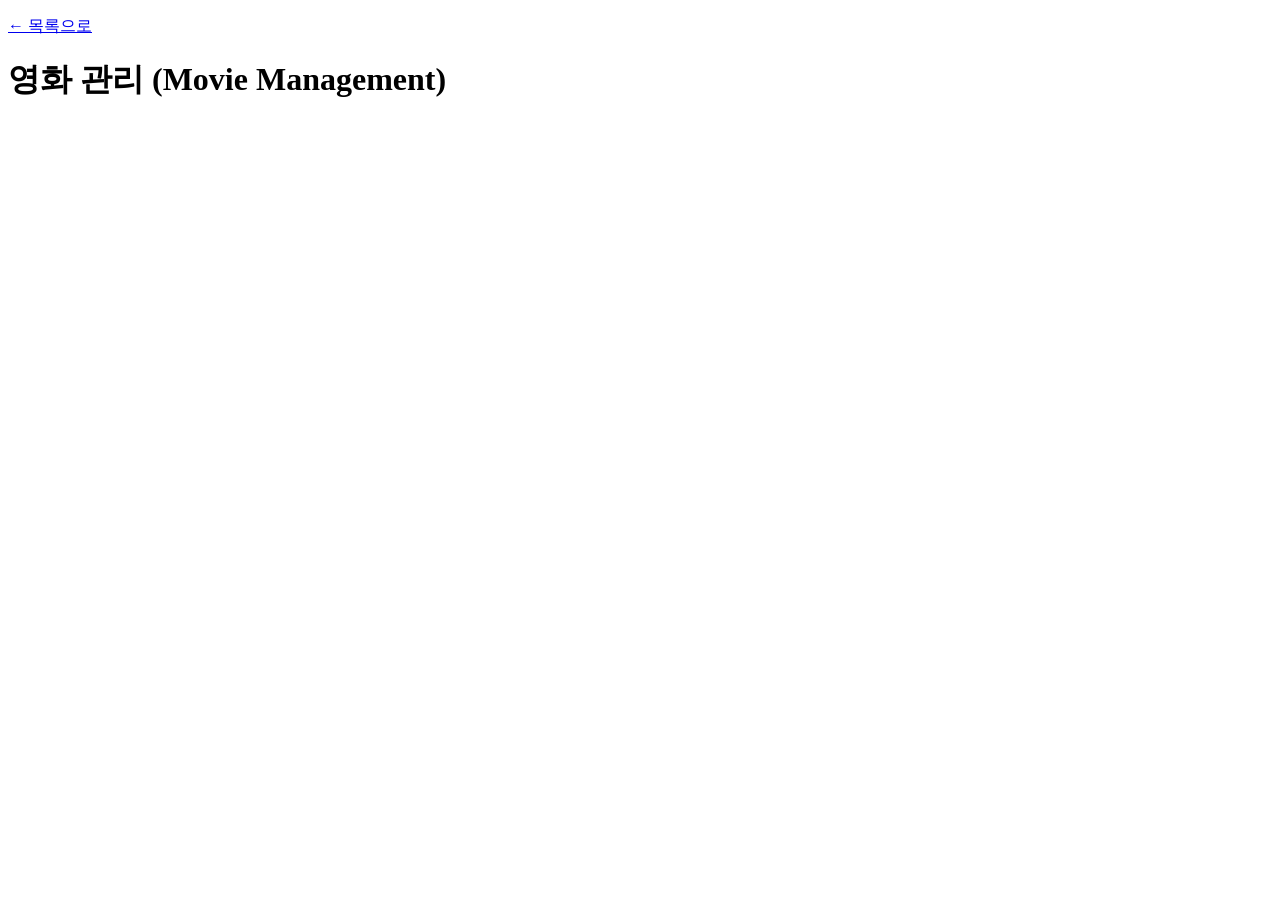
==== crud.html @ fccaa39d "Create initial file skeletons for assign05 Co-Authored-By: Claude Sonnet 5 <noreply@anthropic.com>" ====
<!DOCTYPE html>
<html lang="ko">
<head>
  <meta charset="UTF-8">
  <meta name="viewport" content="width=device-width, initial-scale=1.0">
  <title>Simple CRUD Service - Movie Management</title>
  <link rel="stylesheet" href="style.css">
</head>
<body>
  <p><a href="index.html">&larr; 목록으로</a></p>
  <h1>영화 관리 (Movie Management)</h1>
</body>
</html>
---- style.css ----
/* assign05 공통 스타일 - 단계별로 채워나갑니다 */
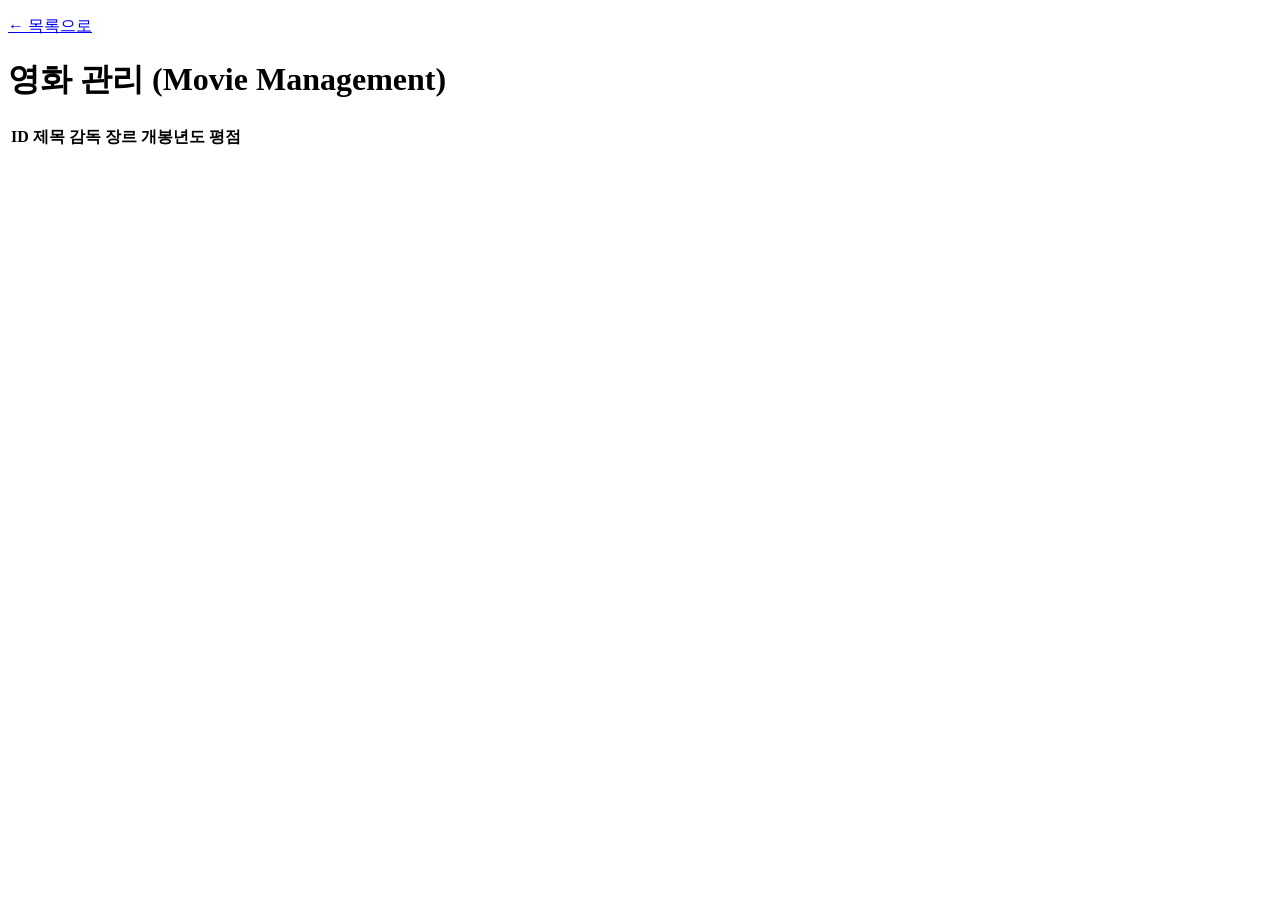
==== commit d7e0dc22: "Add initial movie array data (5 fields + id) Co-Authored-By: Claude Sonnet 5 <noreply@anthropic.com>" ====
--- a/crud.html
+++ b/crud.html
@@ -9,5 +9,32 @@
 <body>
   <p><a href="index.html">&larr; 목록으로</a></p>
   <h1>영화 관리 (Movie Management)</h1>
+
+  <table id="movieTable">
+    <thead>
+      <tr>
+        <th>ID</th>
+        <th>제목</th>
+        <th>감독</th>
+        <th>장르</th>
+        <th>개봉년도</th>
+        <th>평점</th>
+      </tr>
+    </thead>
+    <tbody id="movieTableBody">
+      <!-- render()로 채워짐 -->
+    </tbody>
+  </table>
+
+  <script>
+    // Database 대신 배열을 데이터 저장소로 사용한다.
+    let movies = [
+      { id: 1, title: "인터스텔라", director: "크리스토퍼 놀란", genre: "SF", year: 2014, rating: 9.0 },
+      { id: 2, title: "기생충", director: "봉준호", genre: "드라마", year: 2019, rating: 9.2 },
+      { id: 3, title: "라라랜드", director: "데이미언 셔젤", genre: "드라마", year: 2016, rating: 8.5 },
+    ];
+
+    let nextId = movies.length + 1;
+  </script>
 </body>
 </html>
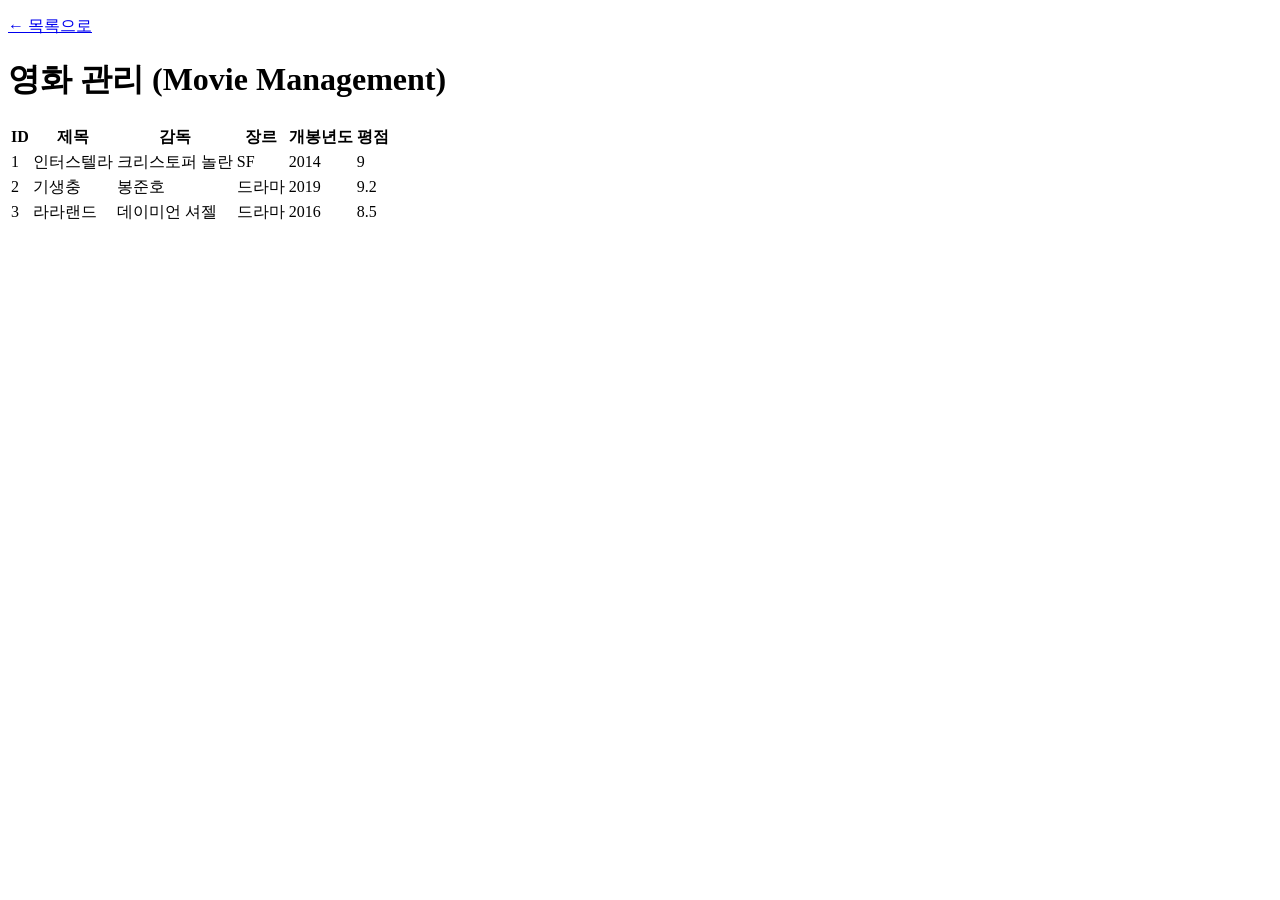
==== commit ab2f00c0: "Implement render function to display movie list on page load Co-Authored-By: Claude Sonnet 5 <norepl" ====
--- a/crud.html
+++ b/crud.html
@@ -35,6 +35,29 @@
     ];
 
     let nextId = movies.length + 1;
+
+    // 배열(movies)의 내용을 테이블에 다시 그려주는 함수.
+    // 데이터가 바뀔 때마다(추가/수정/삭제 후) 이 함수를 다시 호출한다.
+    function render() {
+      const tbody = document.getElementById("movieTableBody");
+      tbody.innerHTML = "";
+
+      movies.forEach(function (movie) {
+        const tr = document.createElement("tr");
+        tr.innerHTML =
+          "<td>" + movie.id + "</td>" +
+          "<td>" + movie.title + "</td>" +
+          "<td>" + movie.director + "</td>" +
+          "<td>" + movie.genre + "</td>" +
+          "<td>" + movie.year + "</td>" +
+          "<td>" + movie.rating + "</td>";
+        tbody.appendChild(tr);
+      });
+    }
+
+    window.onload = function () {
+      render();
+    };
   </script>
 </body>
 </html>
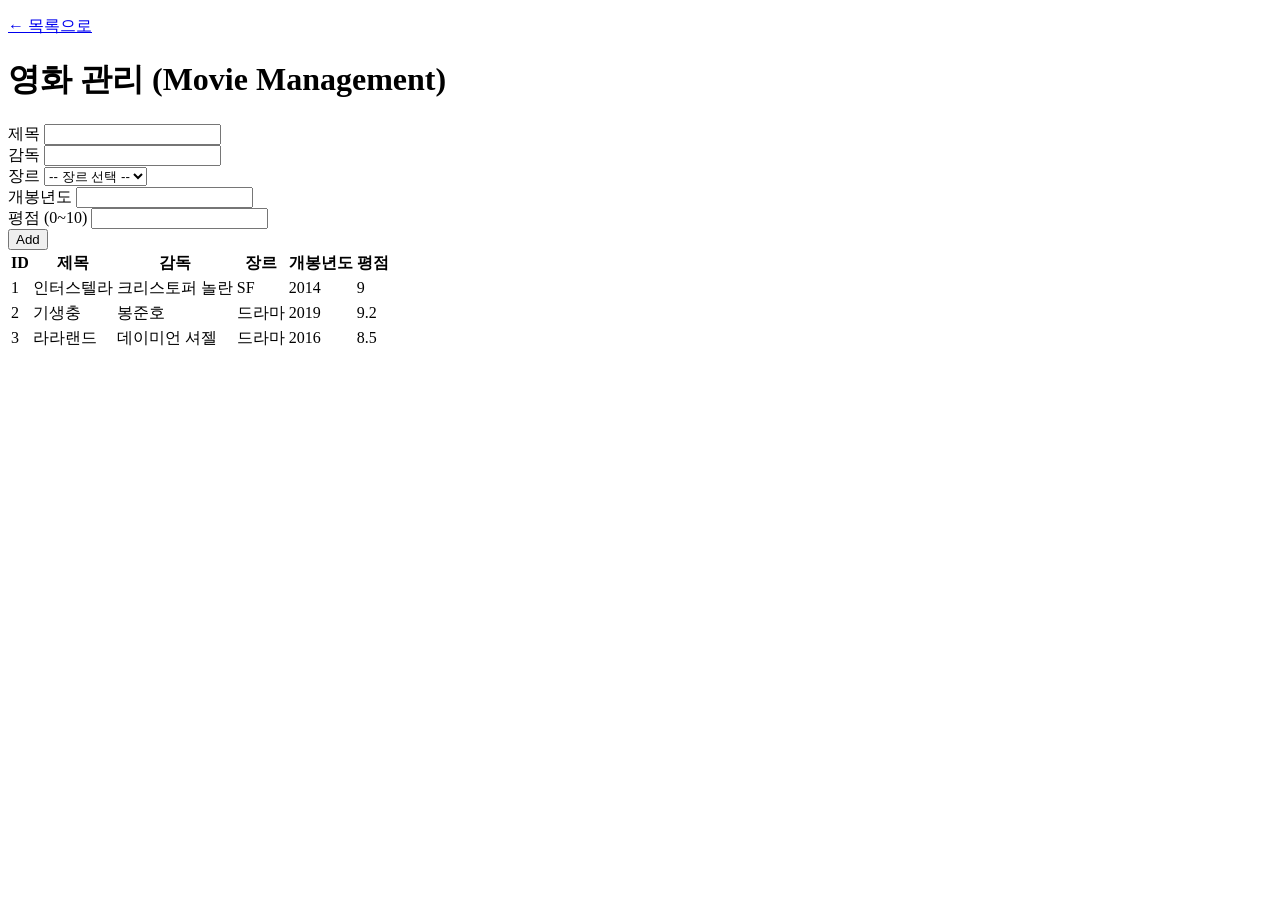
==== commit 5e81cc42: "Implement create function: add form and push to movies array Co-Authored-By: Claude Sonnet 5 <norepl" ====
--- a/crud.html
+++ b/crud.html
@@ -9,6 +9,38 @@
 <body>
   <p><a href="index.html">&larr; 목록으로</a></p>
   <h1>영화 관리 (Movie Management)</h1>
+
+  <form id="movieForm">
+    <div class="form-row">
+      <label for="title">제목</label>
+      <input type="text" id="title" name="title">
+    </div>
+    <div class="form-row">
+      <label for="director">감독</label>
+      <input type="text" id="director" name="director">
+    </div>
+    <div class="form-row">
+      <label for="genre">장르</label>
+      <select id="genre" name="genre">
+        <option value="">-- 장르 선택 --</option>
+        <option value="액션">액션</option>
+        <option value="드라마">드라마</option>
+        <option value="코미디">코미디</option>
+        <option value="SF">SF</option>
+        <option value="애니메이션">애니메이션</option>
+      </select>
+    </div>
+    <div class="form-row">
+      <label for="year">개봉년도</label>
+      <input type="number" id="year" name="year">
+    </div>
+    <div class="form-row">
+      <label for="rating">평점 (0~10)</label>
+      <input type="number" id="rating" name="rating" step="0.1">
+    </div>
+
+    <button type="submit" id="submitBtn">Add</button>
+  </form>
 
   <table id="movieTable">
     <thead>
@@ -55,6 +87,35 @@
       });
     }
 
+    const form = document.getElementById("movieForm");
+
+    // Form 제출 시 movies 배열에 데이터를 추가(push)하고 화면을 다시 그린다.
+    form.addEventListener("submit", function (e) {
+      e.preventDefault(); // 기본 submit(새로고침) 막기
+
+      const title = form.title.value.trim();
+      const director = form.director.value.trim();
+      const genre = form.genre.value;
+      const year = form.year.value;
+      const rating = form.rating.value;
+
+      const newMovie = {
+        id: nextId,
+        title: title,
+        director: director,
+        genre: genre,
+        year: Number(year),
+        rating: Number(rating),
+      };
+
+      movies.push(newMovie);
+      nextId++;
+
+      render();
+      form.reset();
+      form.title.focus();
+    });
+
     window.onload = function () {
       render();
     };
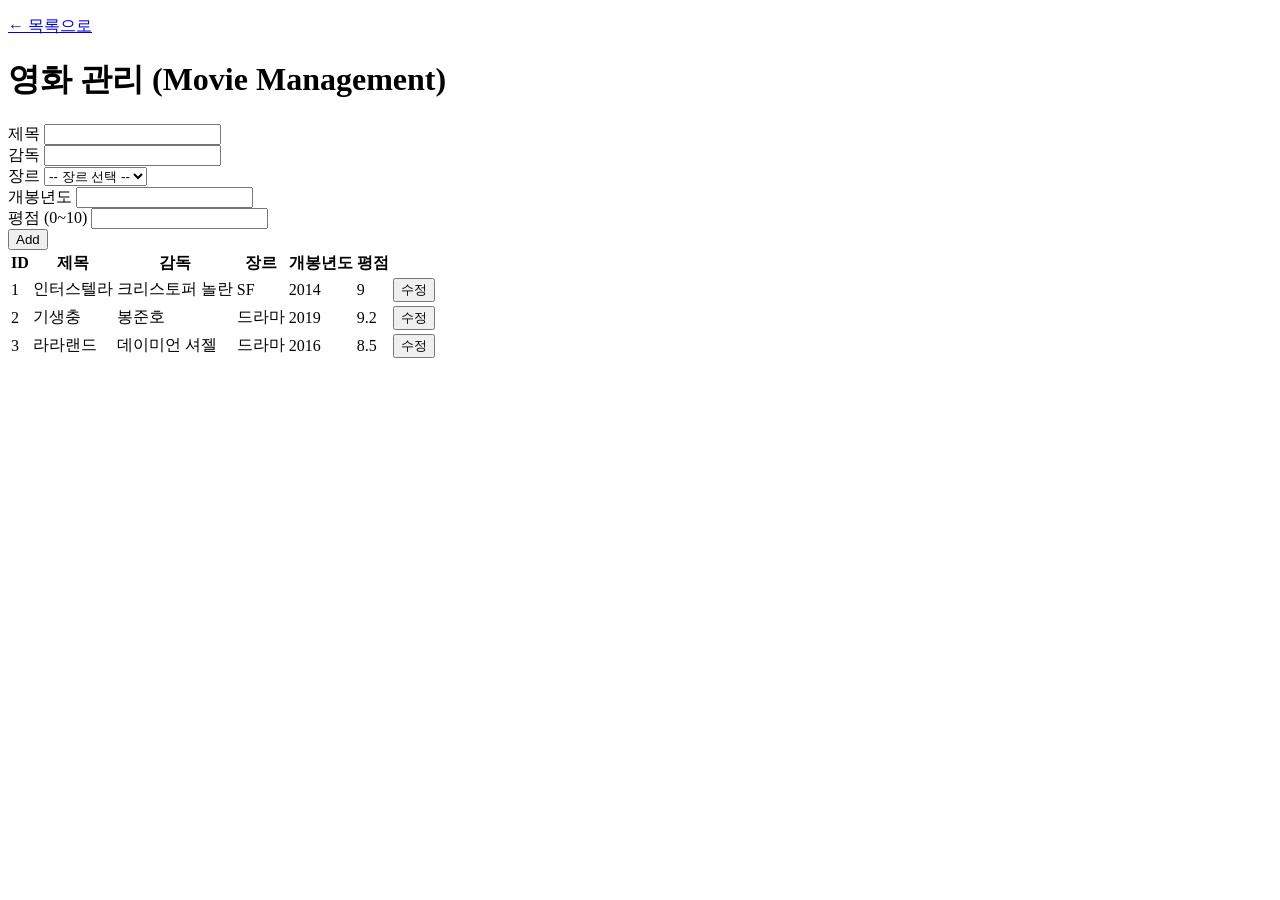
==== commit 5bd632fb: "Implement update function: edit button fills form and saves changes Co-Authored-By: Claude Sonnet 5 " ====
--- a/crud.html
+++ b/crud.html
@@ -51,6 +51,7 @@
         <th>장르</th>
         <th>개봉년도</th>
         <th>평점</th>
+        <th></th>
       </tr>
     </thead>
     <tbody id="movieTableBody">
@@ -82,14 +83,37 @@
           "<td>" + movie.director + "</td>" +
           "<td>" + movie.genre + "</td>" +
           "<td>" + movie.year + "</td>" +
-          "<td>" + movie.rating + "</td>";
+          "<td>" + movie.rating + "</td>" +
+          "<td><button onclick=\"startEdit(" + movie.id + ")\">수정</button></td>";
         tbody.appendChild(tr);
       });
     }
 
     const form = document.getElementById("movieForm");
+    const submitBtn = document.getElementById("submitBtn");
 
-    // Form 제출 시 movies 배열에 데이터를 추가(push)하고 화면을 다시 그린다.
+    // null이면 "추가 모드", 숫자가 들어있으면 "그 id를 수정하는 중"이라는 뜻.
+    let editingId = null;
+
+    // [수정] 버튼 클릭 시: 해당 영화를 find()로 찾아서 Form에 값을 채워준다.
+    function startEdit(id) {
+      const movie = movies.find(function (m) {
+        return m.id === id;
+      });
+      if (!movie) return;
+
+      form.title.value = movie.title;
+      form.director.value = movie.director;
+      form.genre.value = movie.genre;
+      form.year.value = movie.year;
+      form.rating.value = movie.rating;
+
+      editingId = id;
+      submitBtn.innerText = "저장";
+      form.title.focus();
+    }
+
+    // Form 제출 시: editingId가 있으면 수정, 없으면 추가(push).
     form.addEventListener("submit", function (e) {
       e.preventDefault(); // 기본 submit(새로고침) 막기
 
@@ -99,17 +123,32 @@
       const year = form.year.value;
       const rating = form.rating.value;
 
-      const newMovie = {
-        id: nextId,
-        title: title,
-        director: director,
-        genre: genre,
-        year: Number(year),
-        rating: Number(rating),
-      };
+      if (editingId !== null) {
+        // 수정 모드: find()로 배열 안의 해당 객체를 찾아서 값만 바꿔준다.
+        const movie = movies.find(function (m) {
+          return m.id === editingId;
+        });
+        movie.title = title;
+        movie.director = director;
+        movie.genre = genre;
+        movie.year = Number(year);
+        movie.rating = Number(rating);
 
-      movies.push(newMovie);
-      nextId++;
+        editingId = null;
+        submitBtn.innerText = "Add";
+      } else {
+        // 추가 모드
+        const newMovie = {
+          id: nextId,
+          title: title,
+          director: director,
+          genre: genre,
+          year: Number(year),
+          rating: Number(rating),
+        };
+        movies.push(newMovie);
+        nextId++;
+      }
 
       render();
       form.reset();
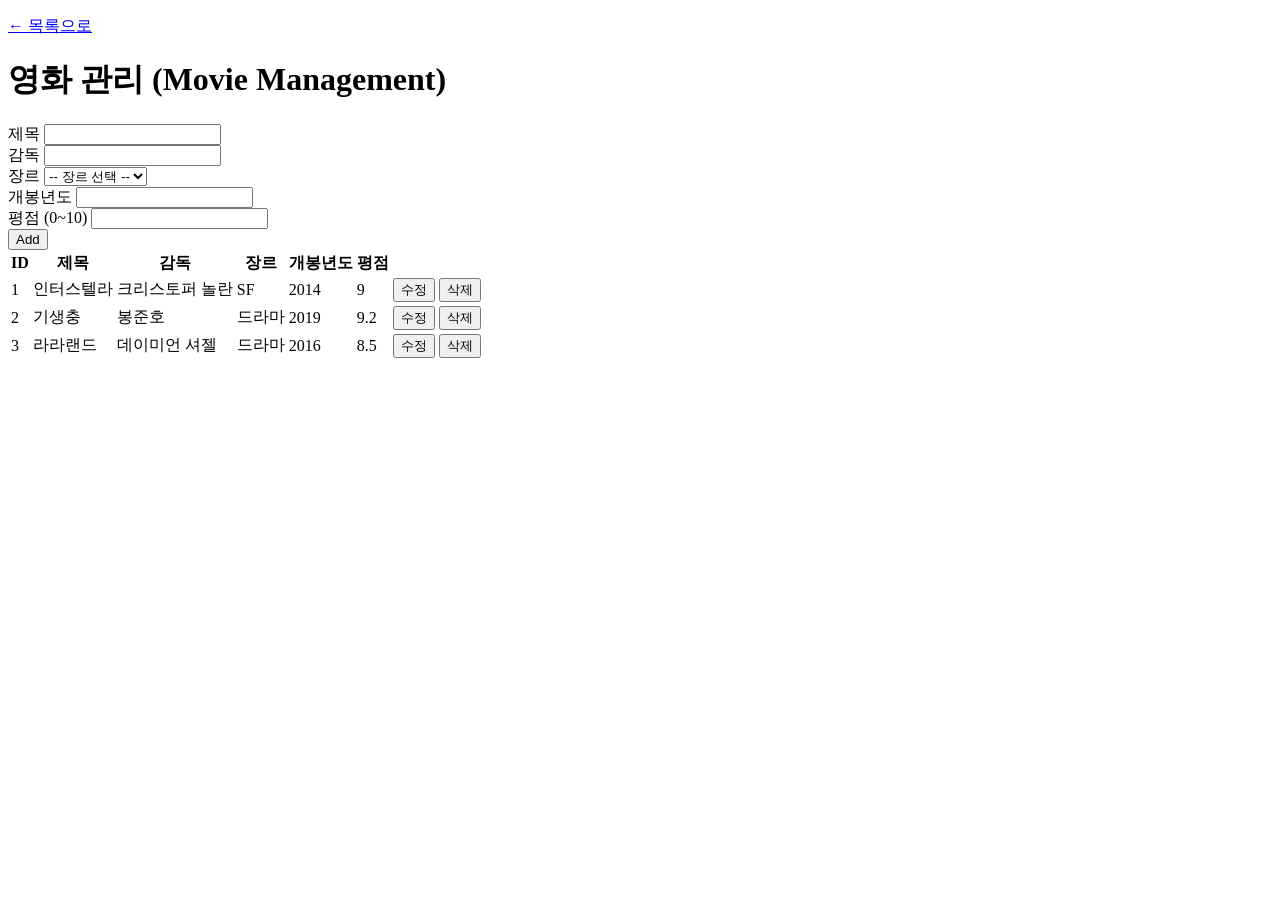
==== commit a52e05de: "Implement delete function with confirm dialog Co-Authored-By: Claude Sonnet 5 <noreply@anthropic.com" ====
--- a/crud.html
+++ b/crud.html
@@ -84,7 +84,10 @@
           "<td>" + movie.genre + "</td>" +
           "<td>" + movie.year + "</td>" +
           "<td>" + movie.rating + "</td>" +
-          "<td><button onclick=\"startEdit(" + movie.id + ")\">수정</button></td>";
+          "<td>" +
+          "<button onclick=\"startEdit(" + movie.id + ")\">수정</button> " +
+          "<button class=\"del-btn\" onclick=\"deleteMovie(" + movie.id + ")\">삭제</button>" +
+          "</td>";
         tbody.appendChild(tr);
       });
     }
@@ -111,6 +114,18 @@
       editingId = id;
       submitBtn.innerText = "저장";
       form.title.focus();
+    }
+
+    // [삭제] 버튼 클릭 시: confirm으로 한 번 확인한 뒤, filter()로 배열에서 제거.
+    function deleteMovie(id) {
+      const confirmed = confirm("삭제하시겠습니까?");
+      if (!confirmed) return;
+
+      movies = movies.filter(function (m) {
+        return m.id !== id;
+      });
+
+      render();
     }
 
     // Form 제출 시: editingId가 있으면 수정, 없으면 추가(push).
